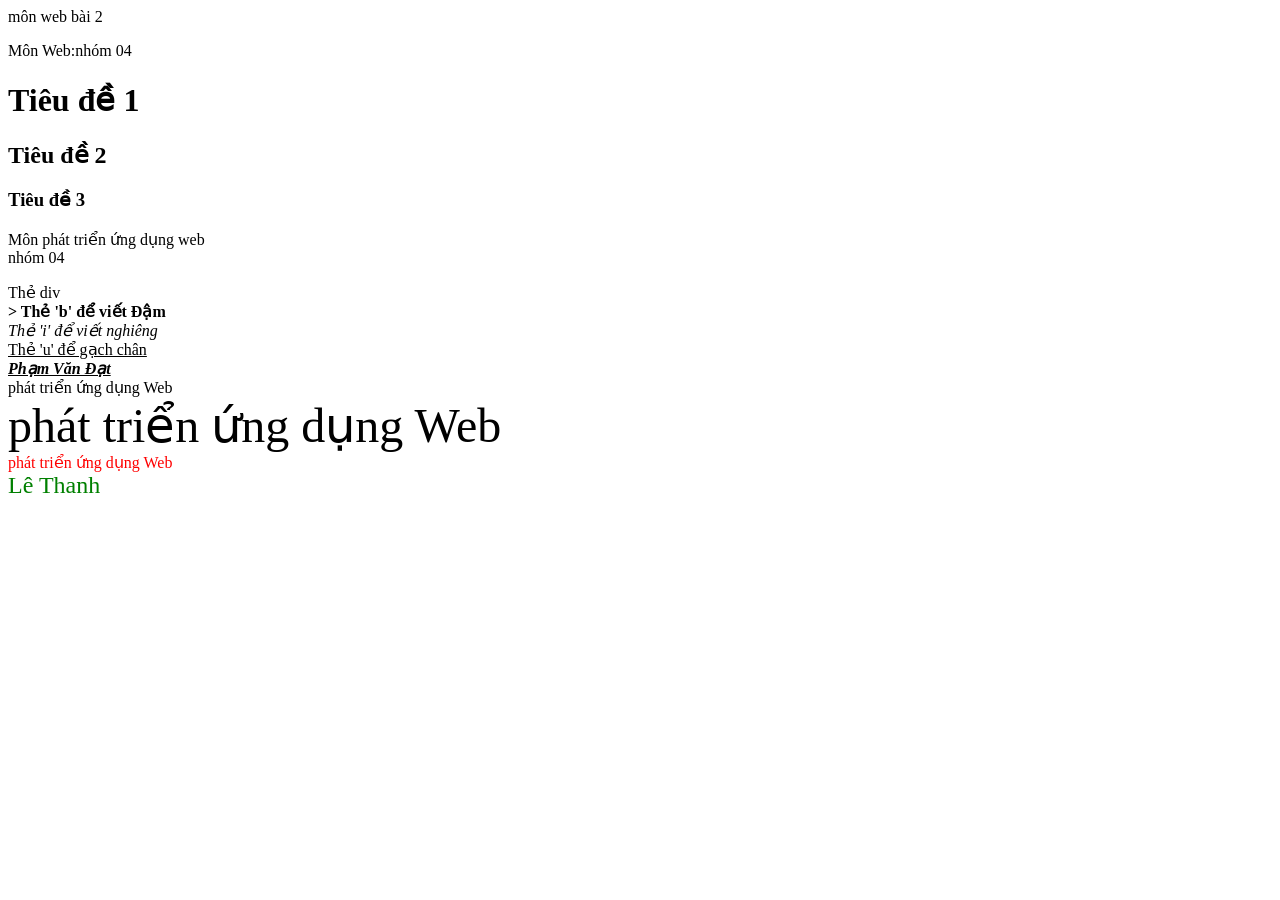
==== index.html @ 4bd21931 "Bài 2" ====
<html>
    <head>
     <title> bài 2 </title> 
    </head>
    <body>
        môn web bài 2
        <!--để chú thích dùng:--> <!-- -->
        <!-- có 2 cách chú thích:
         1.CTRL + k + C
         2.CTRL + /-->

         <!--p:thẻ phân đoạn(dùng để viết đoạn văn dài)-->
         <p> Môn Web:nhóm 04</p>

         <!-- H: đề mục -->
          <h1> Tiêu đề 1</h1>
          <h2> Tiêu đề 2</h2>
          <h3> Tiêu đề 3</h3>
          <!-- 'H' càng hớn tiêu đề càng nhỏ-->

          <!-- thẻ 'br'để xuống dòng-->
           <p> Môn phát triển ứng dụng web<br>nhóm 04
        </p>

        <div> Thẻ div </div>

        <b>> Thẻ 'b' để viết Đậm </b><br>
        <i> Thẻ 'i' để viết nghiêng</i><br>
        <u> Thẻ 'u' để gạch chân</u><br>
        <b><i><u> Phạm Văn Đạt</u></i></b>

        <div> 
            <font face = "verdana"> phát triển ứng dụng Web</font> <br>
            <font size =15> phát triển ứng dụng Web</font><br>
            <font color="red"> phát triển ứng dụng Web </font><br>
            <!--vd: viết tên : Phông chữ: Aria,cỡ chữ: 5,màu xanh lá-->
            <font face ="Aria" size="5" color="Green"> Lê Thanh </font>
            <!--note:MỘT THẺ CÓ THỂ CÓ NHIỀU THUỘC TÍNH-->
        </div>   

     
        <div> 
            
        </div>

        
    </body>
</html>
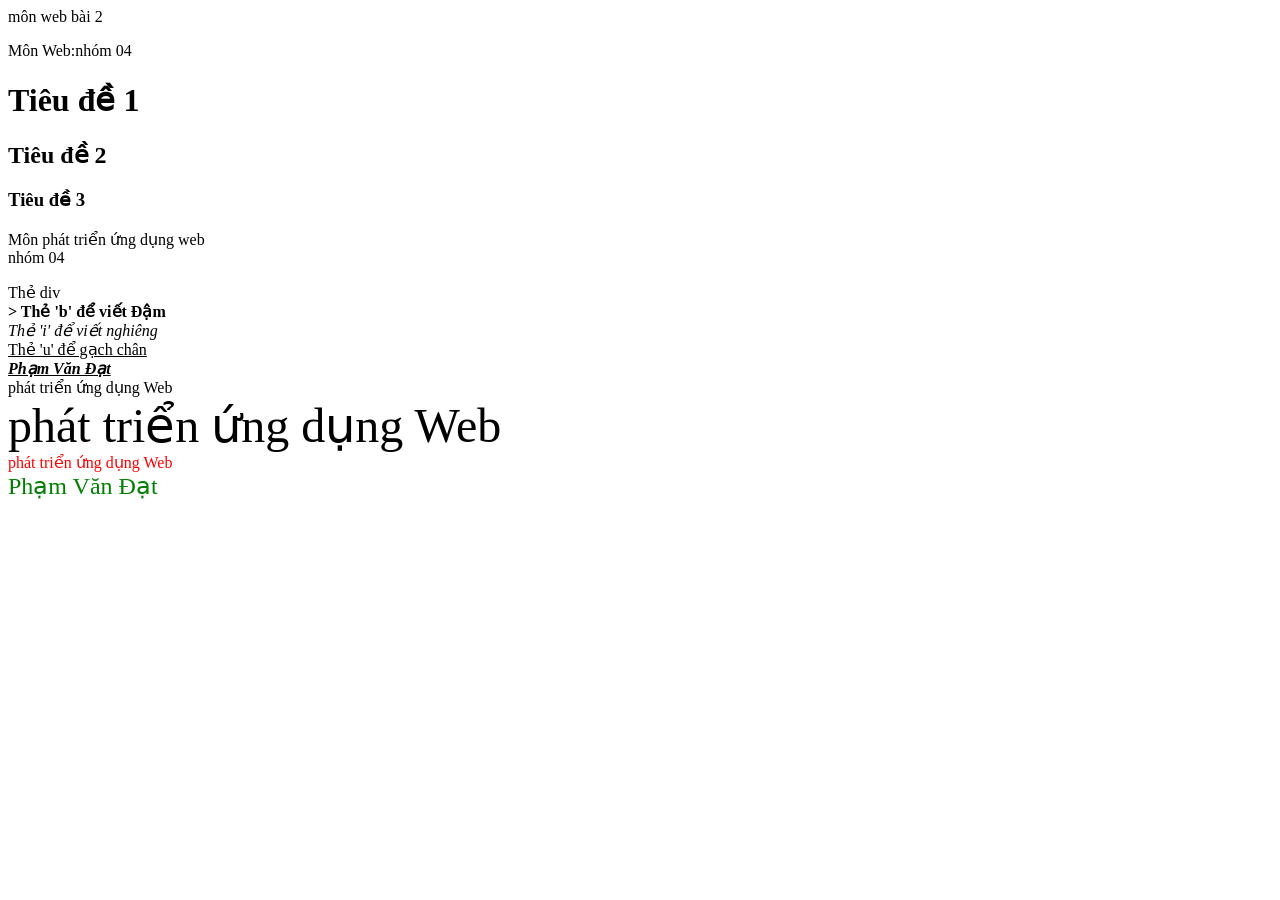
==== commit bf20cbec: "Bàii 2" ====
--- a/index.html
+++ b/index.html
@@ -34,15 +34,10 @@
             <font size =15> phát triển ứng dụng Web</font><br>
             <font color="red"> phát triển ứng dụng Web </font><br>
             <!--vd: viết tên : Phông chữ: Aria,cỡ chữ: 5,màu xanh lá-->
-            <font face ="Aria" size="5" color="Green"> Lê Thanh </font>
+            <font face ="Aria" size="5" color="Green"> Phạm Văn Đạt </font>
             <!--note:MỘT THẺ CÓ THỂ CÓ NHIỀU THUỘC TÍNH-->
         </div>   
 
-     
-        <div> 
-            
-        </div>
 
-        
     </body>
 </html> 
